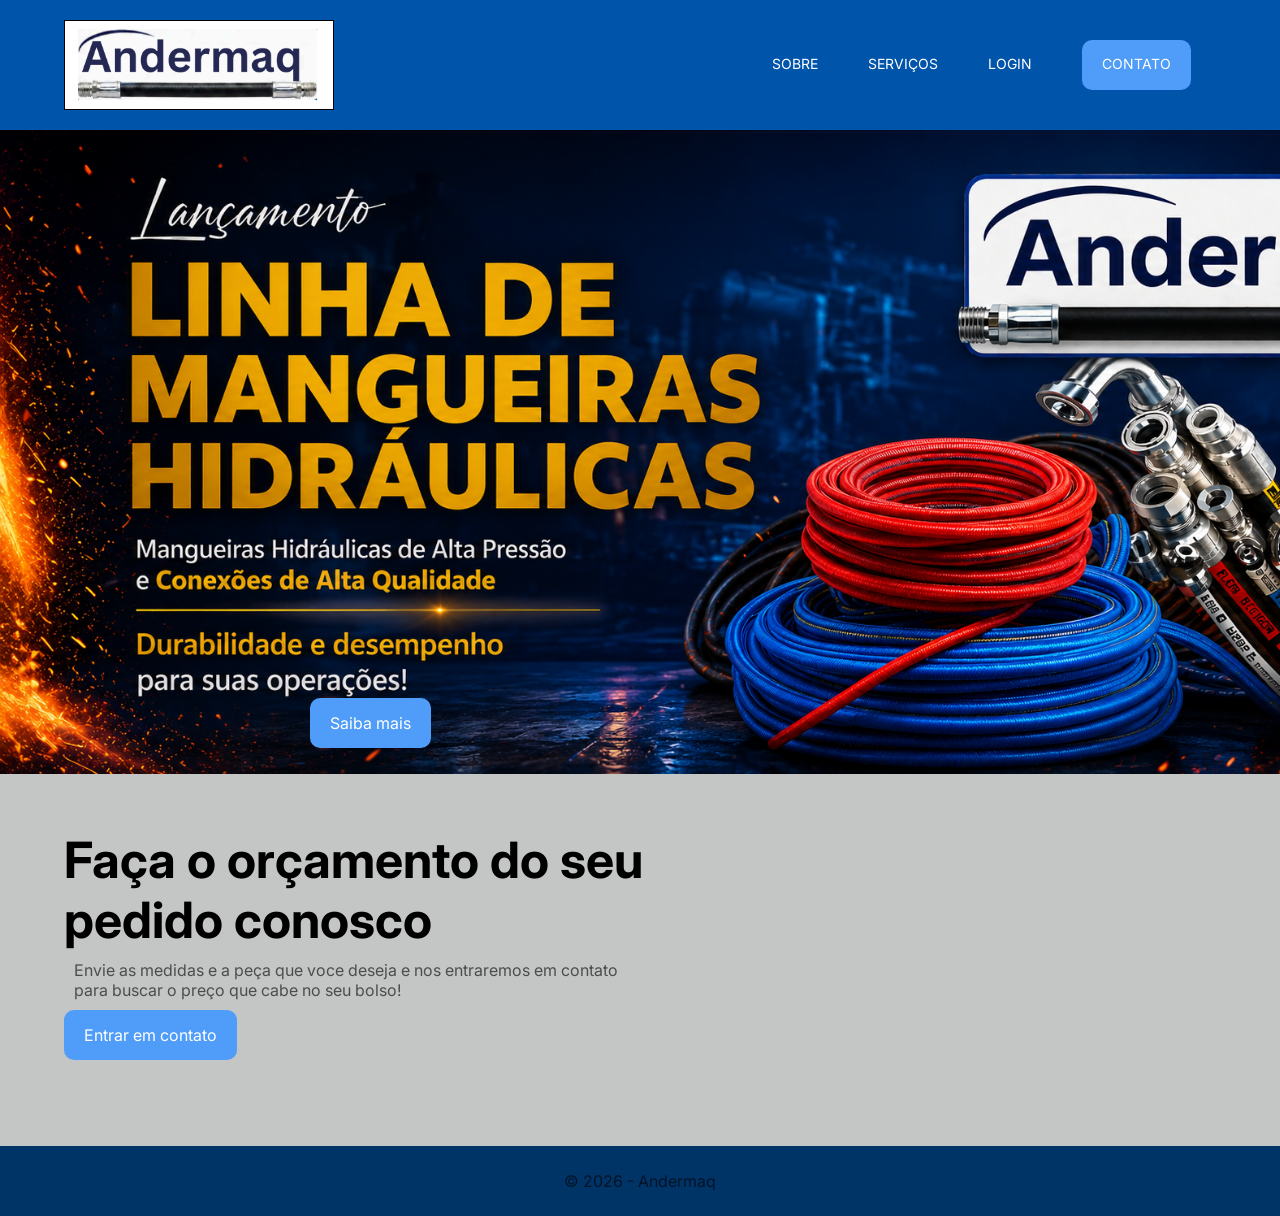
==== index.html @ 4aab4dac "Add files via upload" ====
<!DOCTYPE html>
<html lang="pt-BR">

<head>
    <meta charset="UTF-8">
    <meta name="viewport" content="width=device-width, initial-scale=1.0">
    <link rel="stylesheet" href="css/style.css">
    <link rel="stylesheet" href="https://cdnjs.cloudflare.com/ajax/libs/font-awesome/4.7.0/css/font-awesome.css"
        integrity="sha512-5A8nwdMOWrSz20fDsjczgUidUBR8liPYU+WymTZP1lmY9G6Oc7HlZv156XqnsgNUzTyMefFTcsFH/tnJE/+xBg=="
        crossorigin="anonymous" referrerpolicy="no-referrer" />
    <title>Andermaq</title>
</head>

<body>
    <header>
        <div class="container">
            <nav>
                <a href="index.html"> <!-- define um link/ destino do link-->
                    <div id="logo"></div> <!--Exibe a imagem da página-->
                </a>
                <ul class="ul"> <!--organiza uma lista-->
                     <!--fica dentro do item-->
                    <a href="pages/sobre.html">Sobre</a>
                    <a href="pages/servicos.html">Serviços</a>
                    <a href="pages/login.html">Login</a>
                    <a class="btn-c" href="pages/contato.html">Contato</a>
                    <!--define para onde o link vai-->
                </ul>
            </nav> <!--menu do site.-->
</header>
            <section class="banner"> <!--caixa/ nome da caixa-->
                <div class="banner-text">

                   
                    <a href="pages/servicos.html" class="btn">Saiba mais</a> <!--link-->
                </div>
            </section>
        </div>
    
    <section class="faca-orcamento">
        <div class="container">
            <div class="faca-seu-orcamento-text">
                <h3>Faça o orçamento do seu pedido conosco</h3>
                <p>Envie as medidas e a peça que voce deseja e nos
                    entraremos em contato para buscar o preço que cabe no seu bolso!</p>
                <a href="pages/contato.html" class="btn-c">Entrar em contato</a>
            </div>
            <div class="faca-orcamento-img">
                
            </div>
           <!-- Gif-VÍDEO -->
    <div class="media">
      <video class="video-fundo" autoplay muted loop>
    <source src="video/video2-IA.mp4" type="video/mp4">
            Seu navegador não suporta vídeo.
    </video>
    
     
        </div>
    </section>
            <footer>
             <p>© 2026 - Andermaq</p>
            </footer>

</body>

</html>
---- css/style.css ----
@import url('https://fonts.googleapis.com/css2?family=Inter:wght@300;400;500;600;700&display=swap');
*{
    margin: 0;
    padding: 0;
    box-sizing: border-box;
    text-decoration: none;
    outline: none;
    font-family: 'Inter', sans-serif;
  
}
body{
    background-color: #f1f6fc31;
        background:#c4c5c5

    
}
section, footer{
    padding: 56px 0;
        background:#c4c5c5

}
.banner{
    background: url('../img/geral/img2.png');
    background-repeat: no-repeat;
    background-size: cover;
}
h3{
    font-size: 50px;
}
p{
    margin: 10px;
  
    color: #0000009c;
}
.container{
    max-width: 1400px;
    margin: 0 auto;
    padding: 0 5%;
}
/*estilizaçao dos botoes do menu*/
.btn{
    background-color: #4f9cf9;
    color: white;
    padding: 15px 20px;
    border-radius: 10px;
    cursor: pointer;
    display: inline-block;
    transition: 0.1s ease;
    margin-top: 150%;
    position: relative;
    top: 20vh;
    right:30vh;
}
.btn:hover{
    background-color: #3580db;
   
}
.btn-c{
    
    background-color: #4f9cf9;
    color: white;
    padding: 15px 20px;
    border-radius: 10px;
    cursor: pointer;
    display: inline-block;
    transition: 0.1s ease;
}
header{
    background-color: #0055aa;
}
#logo{
    background: url("../img/geral/andermaq.png");
    width: 30vh;
    height: 10vh;
    background-size: cover;
    border: 1px solid black;
    display: block;
    margin-top: -10px;
    margin-bottom: 20px;
}

/*alinhamento da menu*/
nav{
    display: flex;
    align-items: center;
    justify-content: space-between;
    padding-top: 30px;
}
/*alinhamento dos botoes*/
nav ul{
    display: flex;
    align-items: center;
    margin-bottom: 10px;
    margin-top: -20px;
}
/*estilizaçao dos textos dentro dos botoes*/
nav ul a{
    color: white;
    margin: 0 25px;
    text-transform: uppercase;
    font-size: 14px;
    display: block;
}
nav ul a:not(.btn):after{
    content: "";
    background-color: #0055aa;
    height: 3px;
    width: 0%;
    display: block;
    margin: 0 auto;
    transition: 0.3s;
}
/*animaçao dos botoes*/
nav ul a:hover::after{
    width: 100%;

}
.banner{
    display: flex;
    justify-content: center;
}
/*estilizaçao do texto ao todo*/
.banner .banner-text{
    margin: 150px;
    text-align: center;
    padding: 0 90px;
}
/*estilizaçao do nome da empresa*/
.banner .banner-text h1{
    font-size: 96px;
    color: white;
}
/*estilizaçao sobre oque fazemos*/
.banner .banner-text p{
    font-size: 20px;
    color: #ffffffb7;
    font-weight: lighter;
    margin: 18px 0px;
}
/*estilizaçao do orçamento*/
.faca-orcamento .container{
    display: flex;
    align-items: center;
    background:#c4c5c5
}
/*estilizaçao de todo o texto do orçamento*/
.faca-orcamento .faca-orcamento-text{
    width: 50%;
    padding: 0px 40px;
    
}
/*estilizaçao do h3 do orçamento*/
.faca-orcamento .faca-orcamento h3{
    font-size: 53px;

}
/*estilizaçao do paragrafo do orçamento*/
.faca-orcamento .faca-orcamento p{
    margin: 5px 0 10px 0;
    
}
/*estilizaçao da imagem do orçamento*/
.faca-orcamento .faca-orcamento-img{
    width: 50%;
    
}
/* Gif-video*/
.video-fundo {
    width: 120%;
    height: 130%;
    object-fit: cover;

}
    footer {
      text-align: center;
      padding: 15px;
      background-color: #003366;
      color: rgb(255, 255, 255);
      margin-top: 30px;
    }
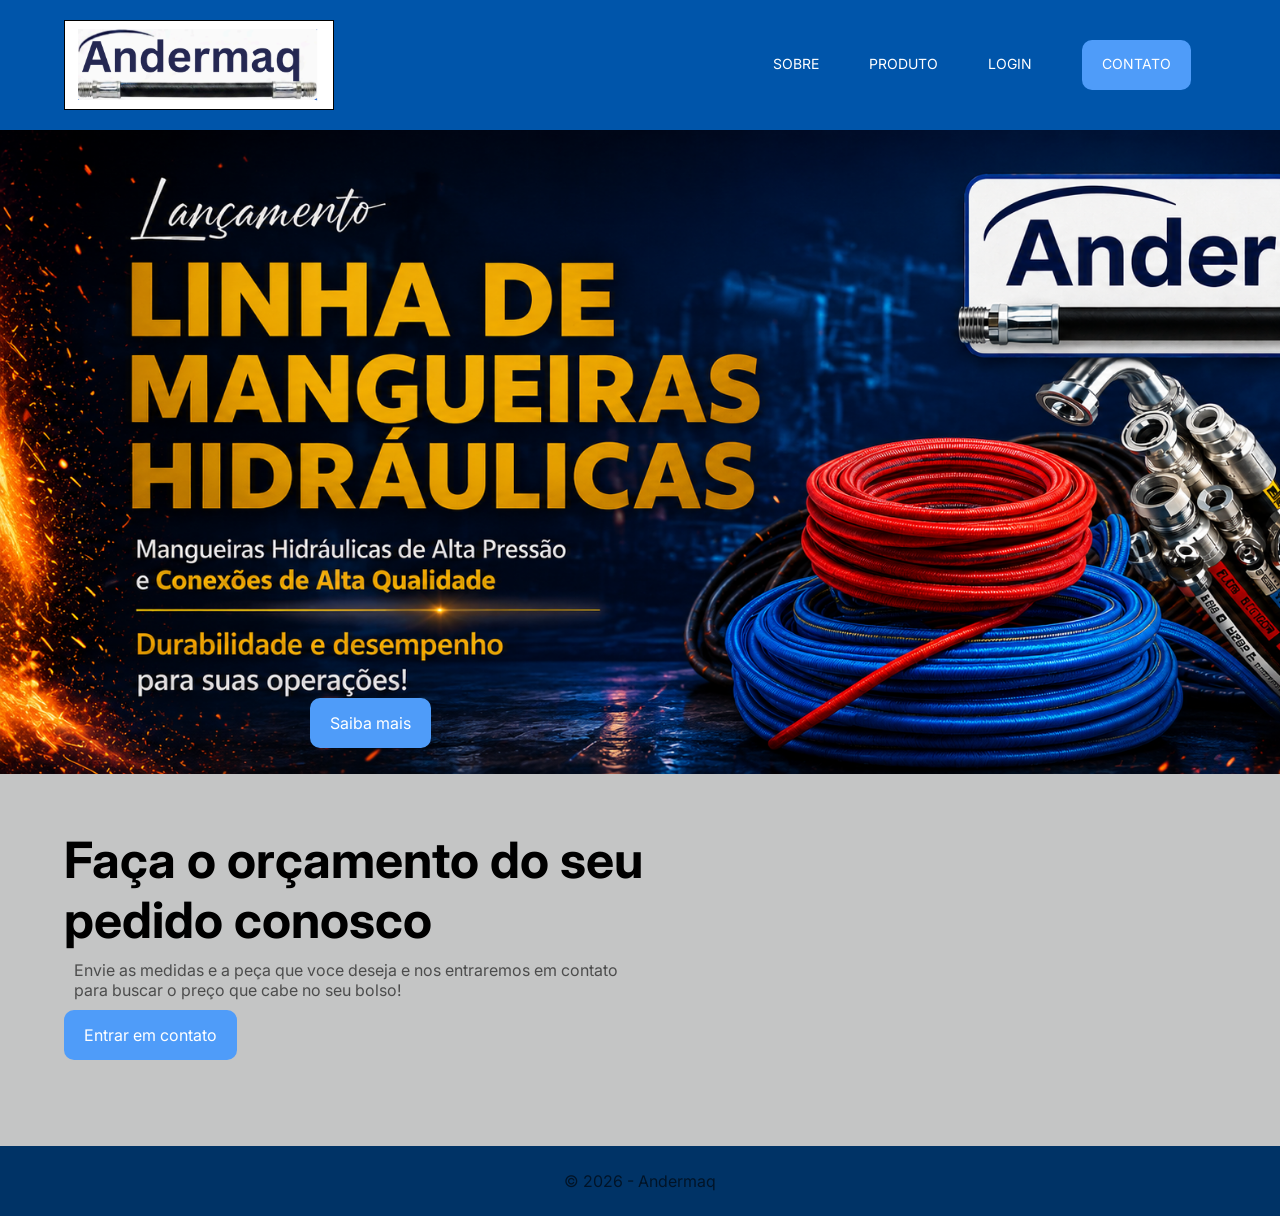
==== commit e9e49371: "Update index.html" ====
--- a/index.html
+++ b/index.html
@@ -21,7 +21,7 @@
                 <ul class="ul"> <!--organiza uma lista-->
                      <!--fica dentro do item-->
                     <a href="pages/sobre.html">Sobre</a>
-                    <a href="pages/servicos.html">Serviços</a>
+                    <a href="pages/servicos.html">Produto</a>
                     <a href="pages/login.html">Login</a>
                     <a class="btn-c" href="pages/contato.html">Contato</a>
                     <!--define para onde o link vai-->
@@ -64,4 +64,4 @@
 
 </body>
 
-</html>+</html>
